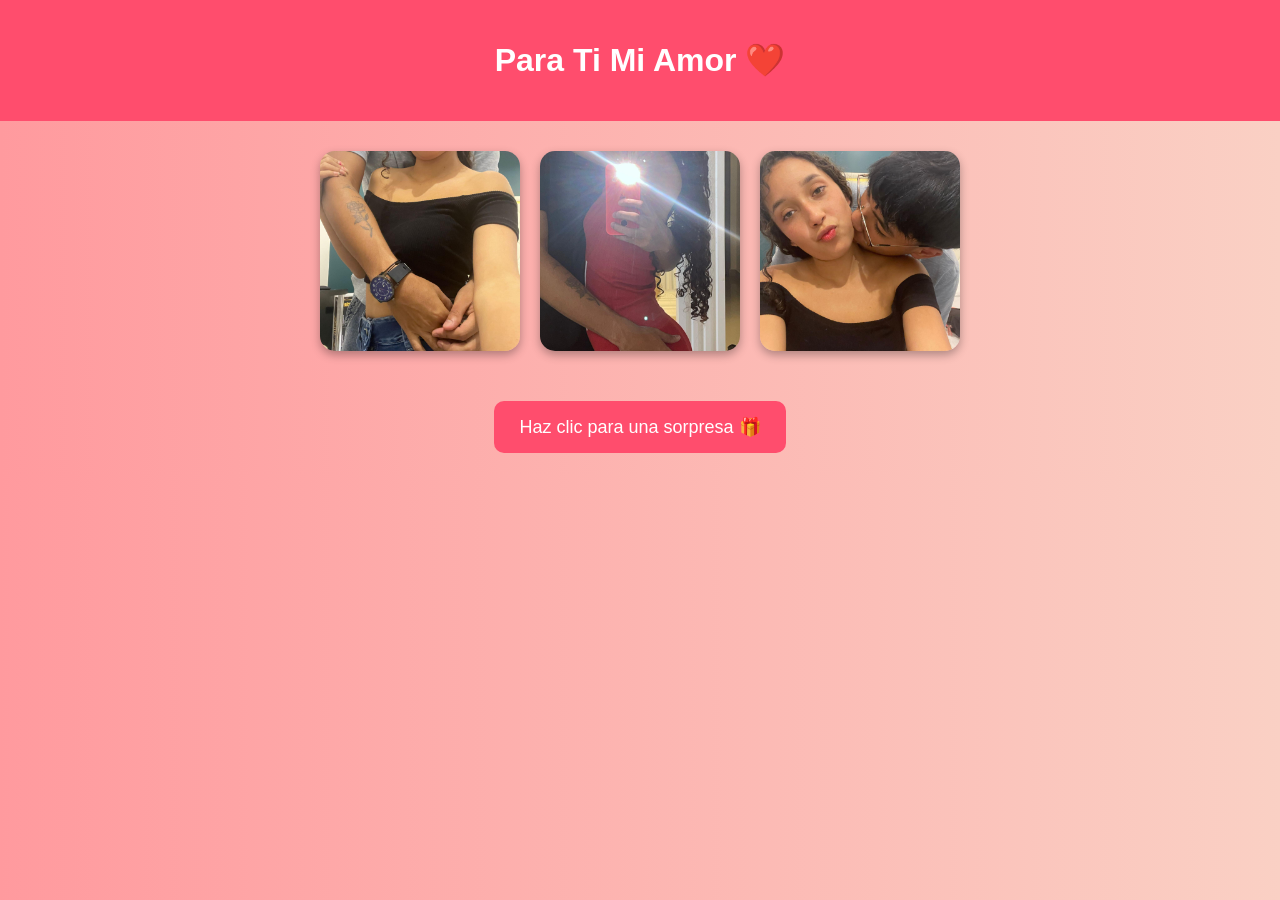
==== index.html @ 87267b83 "Add files via upload" ====
<!DOCTYPE html>
<html lang="es">
<head>
    <meta charset="UTF-8">
    <title>Para Mi Amor ❤️</title>
    <link rel="stylesheet" href="styles.css">
</head>

<body>

<header>
    <h1>Para Ti Mi Amor ❤️</h1>
</header>

<section class="galeria">
    <img src="ximena.jpeg" alt="foto1">
    <img src="helen1.jpeg" alt="foto2">
    <img src="helen2.jpeg" alt="foto3">
</section>

<a href="carta.html">
    <button>Haz clic para una sorpresa 🎁</button>
</a>

<script src="script.js"></script>

</body>
</html>
---- styles.css ----
body {
    font-family: Arial, sans-serif;
    background: linear-gradient(to right, #ff9a9e, #fad0c4);
    text-align: center;
    margin: 0;
    padding: 0;
}

header {
    background: #ff4d6d;
    color: white;
    padding: 20px;
}

.galeria {
    display: flex;
    justify-content: center;
    flex-wrap: wrap;
    margin: 20px;
}

.galeria img {
    width: 200px;
    height: 200px;
    object-fit: cover;
    margin: 10px;
    border-radius: 15px;
    box-shadow: 0px 4px 10px rgba(0,0,0,0.3);
}

button {
    padding: 15px 25px;
    font-size: 18px;
    background: #ff4d6d;
    color: white;
    border: none;
    border-radius: 10px;
    cursor: pointer;
    margin: 20px;
}

button:hover {
    background: #e60039;
}

#carta {
    display: none;
    background: white;
    margin: 20px auto;
    padding: 20px;
    width: 60%;
    border-radius: 15px;
    box-shadow: 0px 4px 10px rgba(0,0,0,0.3);
}
.carta {
    background: white;
    width: 60%;
    margin: 100px auto;
    padding: 30px;
    border-radius: 15px;
    box-shadow: 0px 4px 10px rgba(0,0,0,0.3);
}
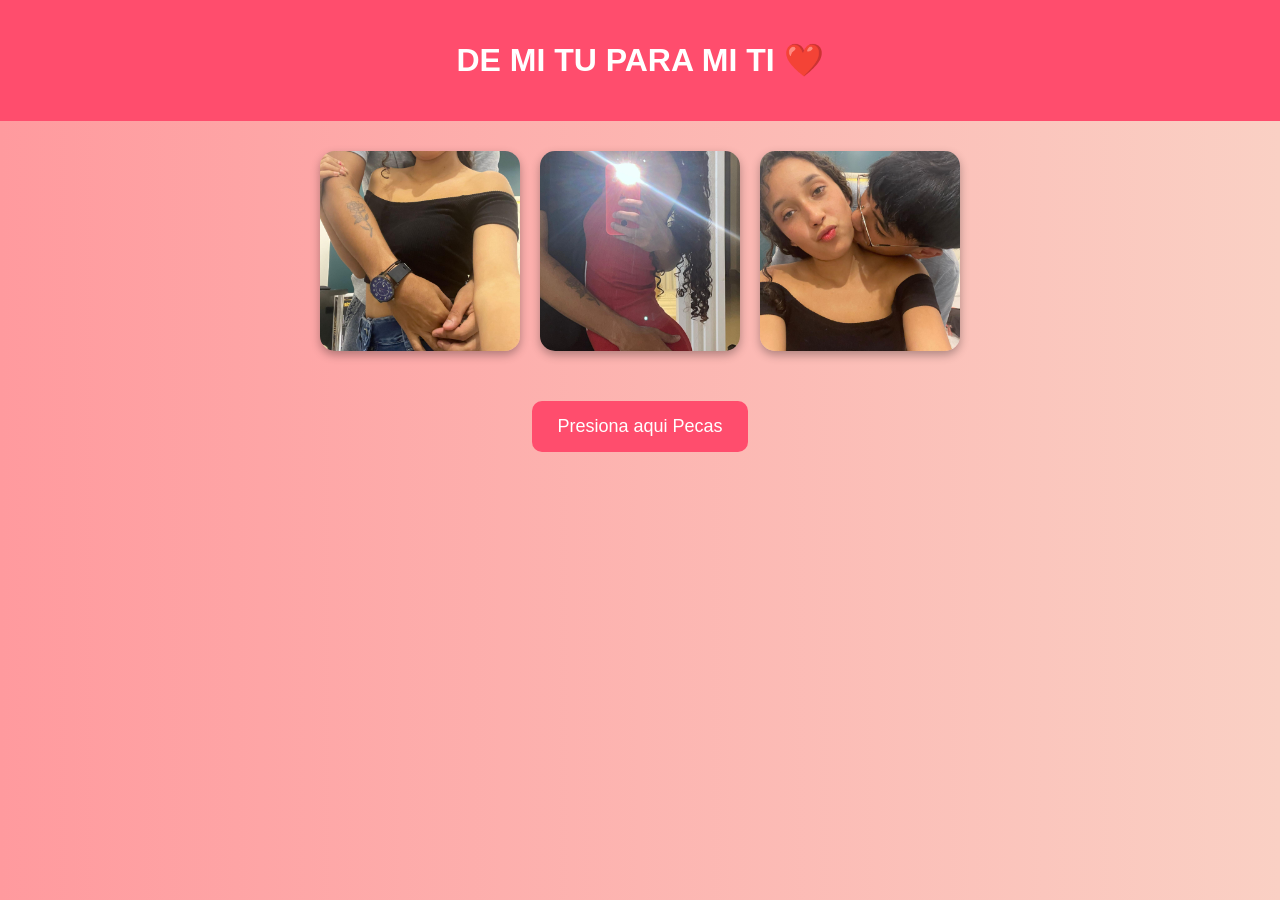
==== commit 0599d530: "Update index.html" ====
--- a/index.html
+++ b/index.html
@@ -2,14 +2,14 @@
 <html lang="es">
 <head>
     <meta charset="UTF-8">
-    <title>Para Mi Amor ❤️</title>
+    <title>Para Mi Chorros ❤️</title>
     <link rel="stylesheet" href="styles.css">
 </head>
 
 <body>
 
 <header>
-    <h1>Para Ti Mi Amor ❤️</h1>
+    <h1>DE MI TU    PARA MI TI ❤️</h1>
 </header>
 
 <section class="galeria">
@@ -19,10 +19,10 @@
 </section>
 
 <a href="carta.html">
-    <button>Haz clic para una sorpresa 🎁</button>
+    <button>Presiona aqui Pecas</button>
 </a>
 
 <script src="script.js"></script>
 
 </body>
-</html>+</html>
